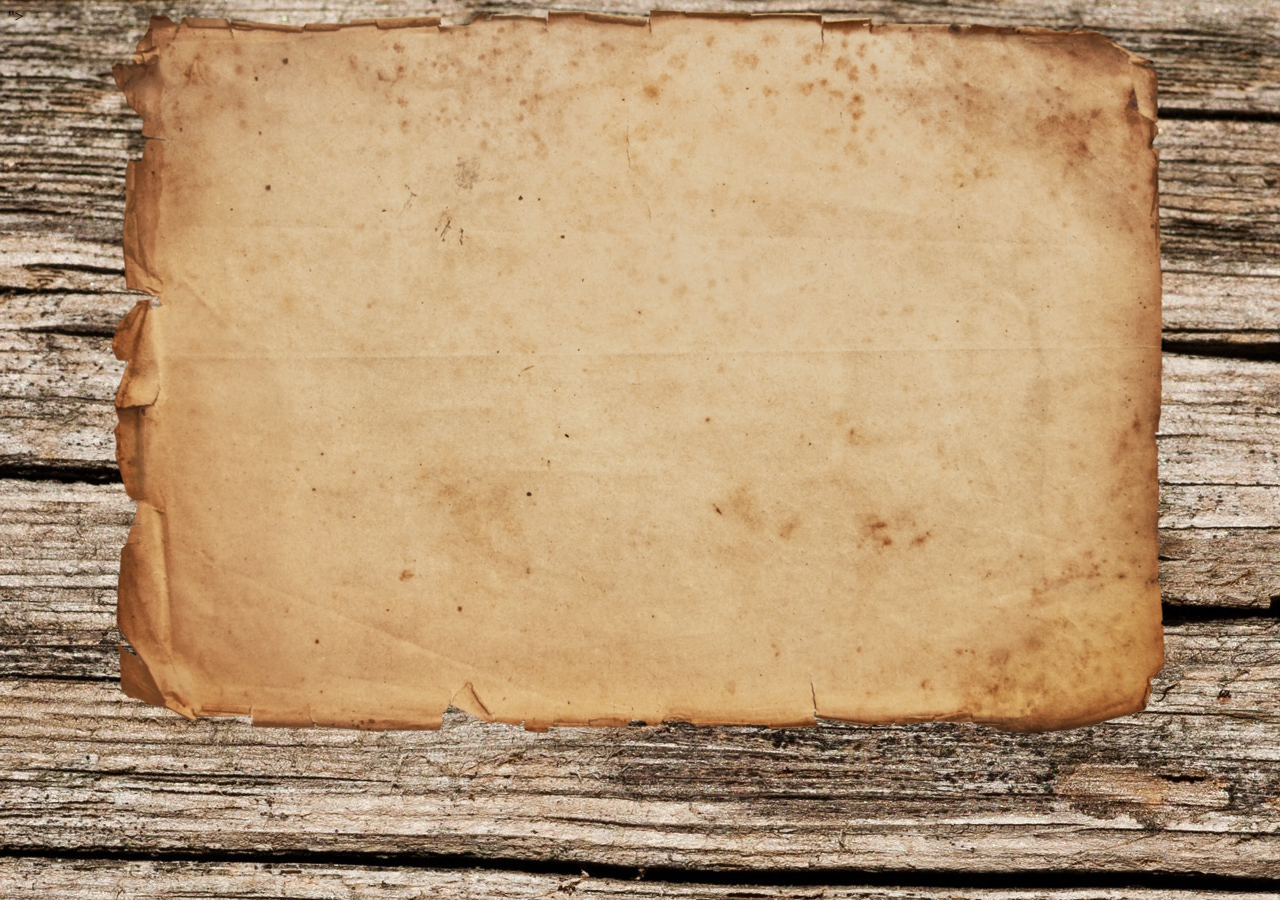
==== index.html @ 12e19743 "rough draft 1.0" ====
<!DOCTYPE html>
<html lang="en">
<head>
    <meta charset="UTF-8">
    <meta name="viewport" content="width=device-width, initial-scale=1.0">
    <meta http-equiv="X-UA-Compatible" content="ie=edge">
    <title>The Game of Hangin</title>
    <link rel="stylesheet" href="<link rel="stylesheet" href="https://maxcdn.bootstrapcdn.com/bootstrap/3.3.7/css/bootstrap.min.css" integrity="sha384-BVYiiSIFeK1dGmJRAkycuHAHRg32OmUcww7on3RYdg4Va+PmSTsz/K68vbdEjh4u" crossorigin="anonymous">">
    <link rel="stylesheet" href="assets/css/style.css">
</head>
<body>
    <div class="paperBackground">
        <nav>
            
        </nav>
        
    
    </div>  
</body>
</html>
---- assets/css/style.css ----
body {
    background-image: url("../images/oldPaper.png")
    ,url("../images/Wooden-Background-86.jpg");
    background-repeat: no-repeat, no-repeat;
    background-position: top;
 }


.paperBackground {
    max-height: 90%;
    max-width: 90%;

}







/* @media only screen and (max-width: 500px) {
    .gridmenu {
        width:100%;
    }

}

@media only screen and (max-width: 500px) {
    .gridmenu {
        width:100%;
    }

}

@media only screen and (max-width: 500px) {
    .gridmenu {
        width:100%;
    }

} */
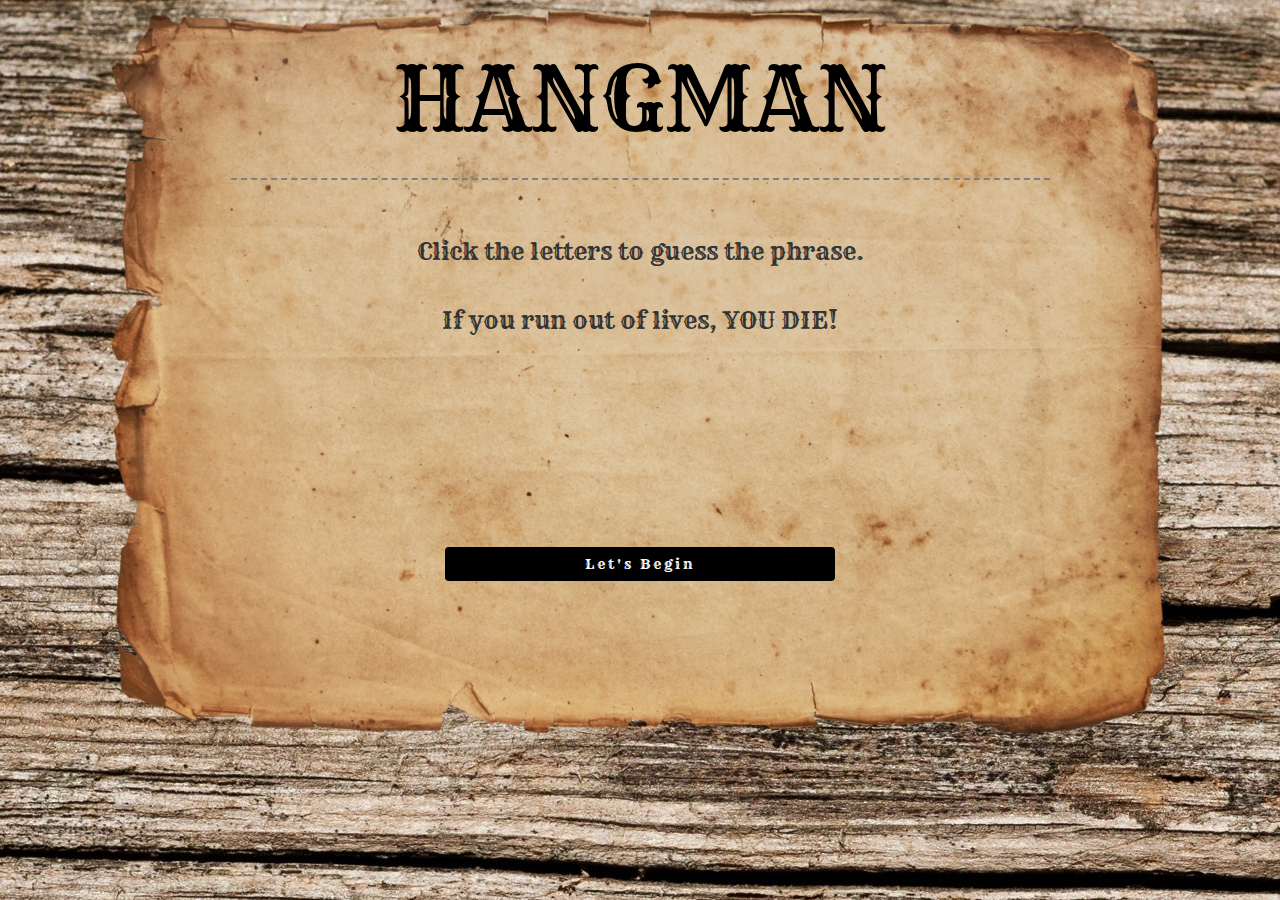
==== commit c63ea28f: "final draft" ====
--- a/index.html
+++ b/index.html
@@ -1,20 +1,39 @@
 <!DOCTYPE html>
 <html lang="en">
+
 <head>
     <meta charset="UTF-8">
     <meta name="viewport" content="width=device-width, initial-scale=1.0">
     <meta http-equiv="X-UA-Compatible" content="ie=edge">
     <title>The Game of Hangin</title>
-    <link rel="stylesheet" href="<link rel="stylesheet" href="https://maxcdn.bootstrapcdn.com/bootstrap/3.3.7/css/bootstrap.min.css" integrity="sha384-BVYiiSIFeK1dGmJRAkycuHAHRg32OmUcww7on3RYdg4Va+PmSTsz/K68vbdEjh4u" crossorigin="anonymous">">
+    <link rel="stylesheet" href="https://maxcdn.bootstrapcdn.com/bootstrap/3.3.7/css/bootstrap.min.css" integrity="sha384-BVYiiSIFeK1dGmJRAkycuHAHRg32OmUcww7on3RYdg4Va+PmSTsz/K68vbdEjh4u" crossorigin="anonymous">
     <link rel="stylesheet" href="assets/css/style.css">
+    <link href="https://fonts.googleapis.com/css?family=Rye" rel="stylesheet">
+    <script src="https://cdnjs.cloudflare.com/ajax/libs/jquery/3.2.1/jquery.min.js"></script>
 </head>
+
 <body>
-    <div class="paperBackground">
-        <nav>
-            
-        </nav>
-        
-    
-    </div>  
+    <div class="container">
+        <div class="row">
+            <h1 class="title col-md-12">hangman</h1>
+        </div>
+        <div class="row">
+            <hr>
+            <div class="col-md-2"></div>
+            <p class="col-md-8 instructions">
+                <br>
+                Click the letters to guess the phrase. 
+                <br><br>
+                If you run out of lives, YOU DIE!
+            </p>
+        </div>
+        <div class="row">
+            <div class="col-md-4"></div>
+            <a href="game_page.html" class="btn col-md-4 startButton" role="button">Let's Begin</a>
+        </div>
+
+
+    </div>
 </body>
+
 </html>--- a/assets/css/style.css
+++ b/assets/css/style.css
@@ -3,38 +3,124 @@
     ,url("../images/Wooden-Background-86.jpg");
     background-repeat: no-repeat, no-repeat;
     background-position: top;
+
  }
 
-
-.paperBackground {
-    max-height: 90%;
-    max-width: 90%;
-
+.title {
+    text-align: center;
+    font-family: 'Rye', cursive;
+    margin-top: 51px;
+    font-size: 88px;
+    text-transform: uppercase;
+    color: black;
 }
 
-
-
-
-
-
-
-/* @media only screen and (max-width: 500px) {
-    .gridmenu {
-        width:100%;
-    }
-
+.instructions {
+  font-family: 'Rye', cursive;
+  text-align: center;
+  font-size: 24px;
 }
 
-@media only screen and (max-width: 500px) {
-    .gridmenu {
-        width:100%;
-    }
-
+/* buttons */
+.startButton {
+  background-color:#000000;
+  color:#ffffff;
+  font-family: 'Rye', cursive;
+  margin-top: 200px;
+  letter-spacing: 3px;
 }
 
-@media only screen and (max-width: 500px) {
-    .gridmenu {
-        width:100%;
-    }
+.startButton :hover {
+  background: rgb(133, 130, 130);
+  color: rgb(133, 130, 130);
+}
 
-} */+.buttonMargin {
+    margin-top: 200px;
+}
+
+.newGameButton {
+  margin-top: 30px;
+  font-family: 'Rye', cursive;
+}
+
+/* line under title */
+hr {
+    border-top: 2px dashed ;
+    max-width: 70%;
+}
+
+/* clickable letters to guess the phrase */
+#alphabet li {
+    float:left;
+    margin: 0 10px 10px 0;
+    list-style:none;
+    width:35px;
+    height:30px;
+    padding-top:5px;
+    background:black;
+    color:white;
+    cursor:pointer;
+    border-radius: 5px;
+    border: solid 1px white;
+    text-align: center;
+    text-transform: uppercase;
+    font-family: 'Rye', cursive;
+  }
+
+  #alphabet li:hover{
+    background: rgb(133, 130, 130);
+    border: solid 1px white;
+    color:white;
+  }
+
+/* this controls the styling on the created letters */
+  .phraseLetter {
+    color: rgba(0, 0, 0, 0);
+    text-transform: uppercase;
+    border: 5px;
+    border-bottom-style: solid;
+    border-bottom-color: black;
+    margin-left: 10px;
+    float: left;
+    padding: 0 10px 0 10px;
+    font-size: 24px;
+  }
+
+  .spaceChar {
+    border: 5px;
+    margin-left: 10px;
+    float: left;
+    padding: 0 10px 0 10px;
+    font-size: 24px;
+}
+
+  .wrongLetter {
+    border: 5px;
+    margin-left: 10px;
+    float: left;
+    padding: 0 10px 0 10px;
+    font-size: 24px;
+  }
+
+/* this is to space out the guessing area from the start box */
+  .guessingArea {
+      padding-top: 60px;
+  }
+
+  #lifeCount {
+    font-size: 24px;
+    font-family: 'Rye', cursive;
+
+  }
+
+  .wrongLetter {
+    font-size: 24px;
+    font-family: 'Rye', cursive;
+    text-transform: uppercase;
+  }
+
+  .bottomTitles {
+    font-family: 'Rye', cursive;
+    text-transform: uppercase;
+  }